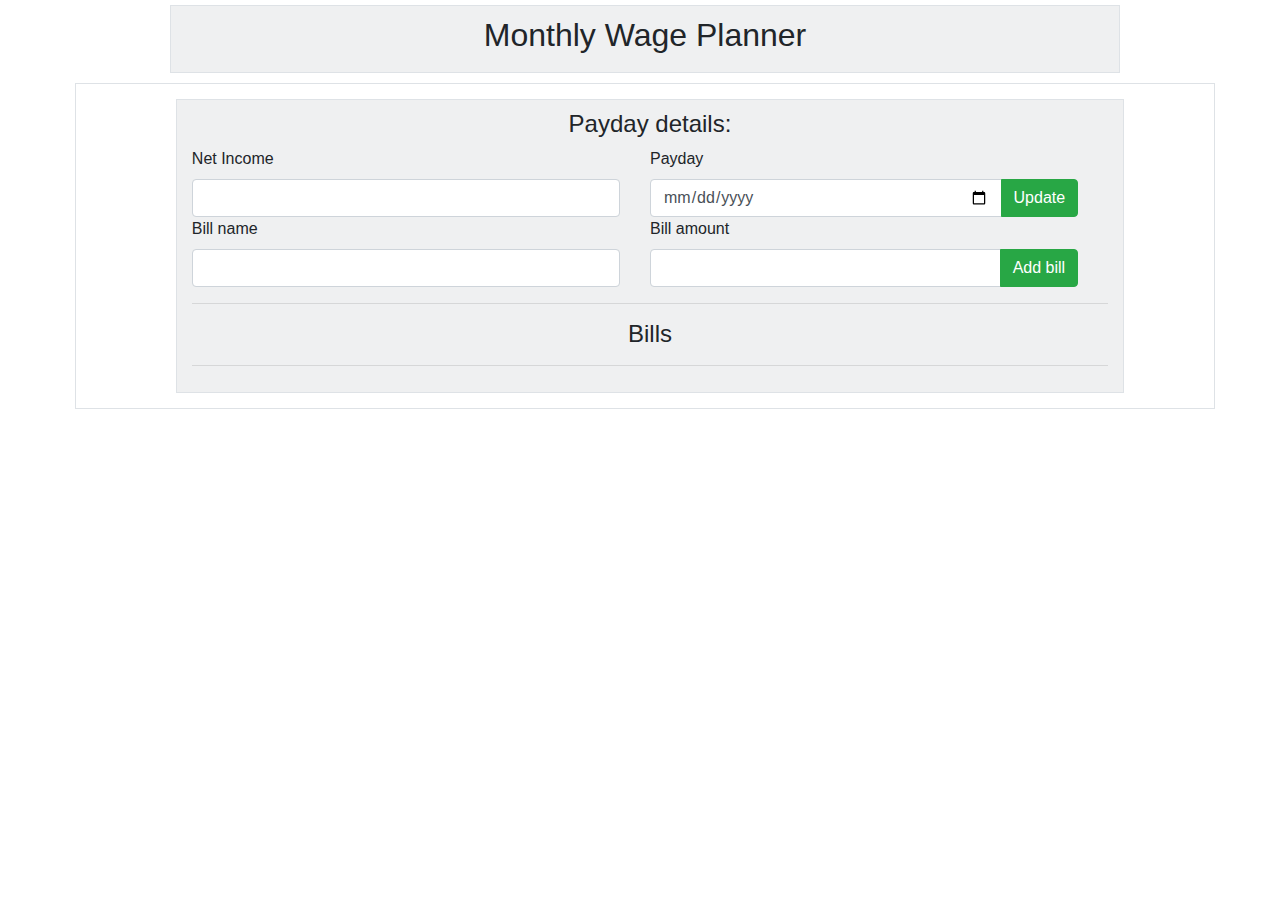
==== index.html @ 1ac9165b "redesgined ui" ====
<!doctype html>
<html>

<head>
    <title>Wage Planner</title>
    <link rel="stylesheet" href="Lib/CSS/bootstrap.min.css">
    <link rel="stylesheet" href="https://use.fontawesome.com/releases/v5.8.1/css/all.css">
    <link rel="stylesheet" href="CSS/main.css">
</head>

<body>
    <div class="container">
        <div class="row containerGrid">
            <div class="col-sm-1"></div>
            <div class="col-sm-10 border margin-vertical grey-color">
                <h2 class="text-center">Monthly Wage Planner</h2>
            </div>

            <div class="col-sm-12 row border margin-vertical">
                <div class="col-sm-1"></div>
                <div class="col-sm-10 row border margin-vertical grey-color">
                    <div class="col-sm-12">
                        <h4 class="text-center">Payday details:</h4>
                    </div>
                    <div class="col-sm-12 row">
                        <div class="col-sm-6">
                            <label>Net Income</label>
                            <input type="text" class="form-control" id="income" />
                        </div>
                        <div class="col-sm-6">
                            <label>Payday</label>
                            <div class="input-group">
                                <input type="date" class="form-control" id="payDate">
                                <div class="input-group-append">
                                    <button type="button" class="btn btn-success">Update</button>
                                </div>
                            </div>
                        </div>
                        <div class="col-sm-6">
                            <label>Bill name</label>
                            <input type="text" class="form-control" id="billName" />
                        </div>
                        <div class="col-sm-6">
                            <label>Bill amount</label>
                            <div class="input-group">
                                <input type="number" class="form-control" id="billAmount">
                                <div class="input-group-append">
                                    <button type="button" class="btn btn-success">Add bill</button>
                                </div>
                            </div>
                        </div>
                    </div>
                    <div class="col-sm-12" id="billContainer">
                        <hr>
                        <h4 class="text-center">Bills</h4>
                        <hr>
                    </div>
                </div>
            </div>
        </div>
    </div>
    <script src="Lib/JS/jquery-3.3.1.slim.min.js"></script>
    <script src="Lib/JS/popper.min.js"></script>
    <script src="Lib/JS/bootstrap.min.js"></script>
    <script src="js/main.js"></script>
</body>

</html>
---- CSS/main.css ----
.formGrid {
  display: grid;
  grid-template-columns: 1fr 1fr;
  grid-gap: 5px;
}

.grey-color {
  background-color: #eff0f1;
}

.margin-vertical {
  margin: 5px;
  padding: 10px 0;
}

.heightLimit {
  max-height: 25vw !important;
}
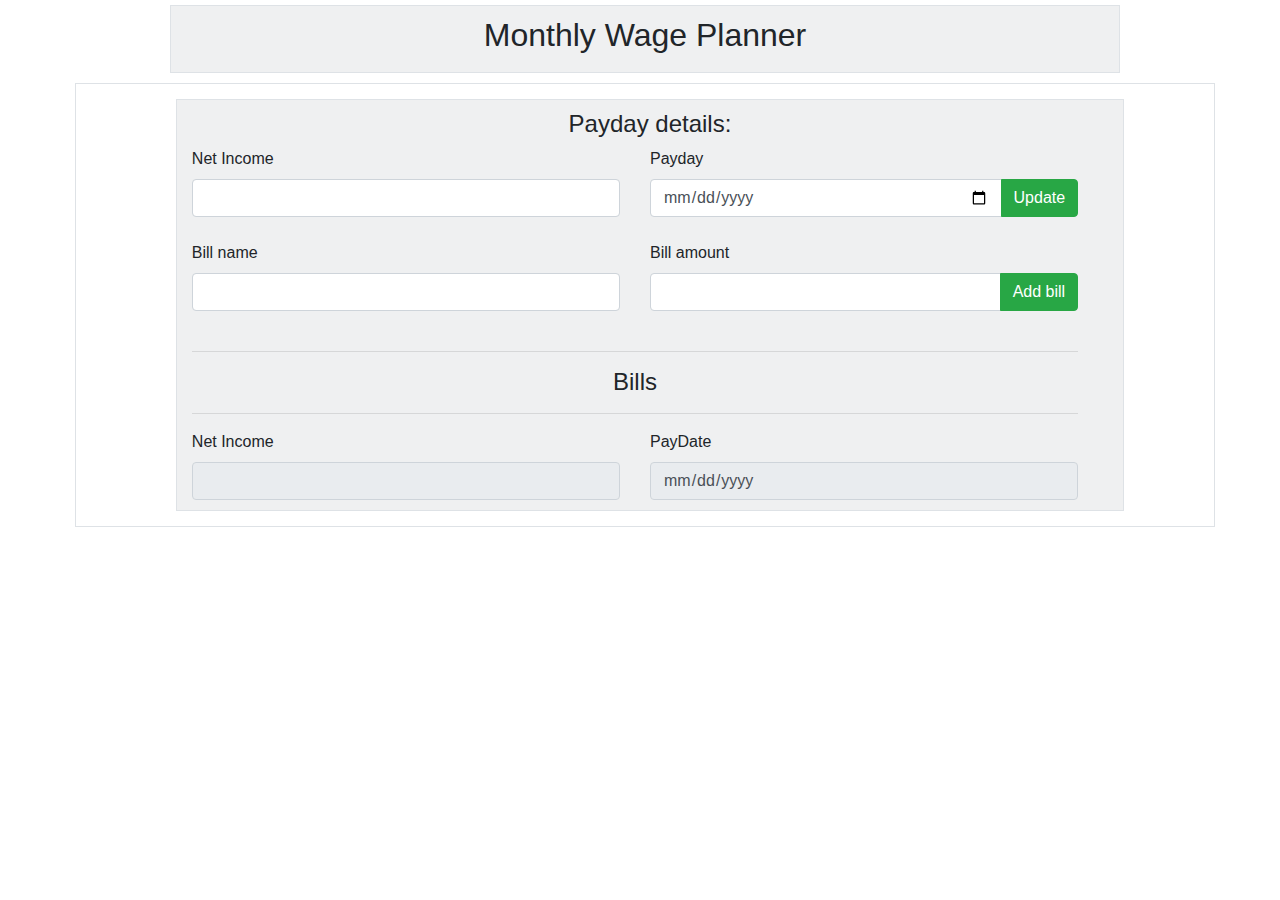
==== commit 1f65781b: "redesign container,not empty logic -todo add logic" ====
--- a/index.html
+++ b/index.html
@@ -23,19 +23,40 @@
                         <h4 class="text-center">Payday details:</h4>
                     </div>
                     <div class="col-sm-12 row">
+                        <!-- row 1 income/payday -->
                         <div class="col-sm-6">
                             <label>Net Income</label>
-                            <input type="text" class="form-control" id="income" />
+                            <input type="number" class="form-control" id="incomeInput" />
                         </div>
                         <div class="col-sm-6">
                             <label>Payday</label>
                             <div class="input-group">
-                                <input type="date" class="form-control" id="payDate">
+                                <input type="date" class="form-control" id="payDateInput">
                                 <div class="input-group-append">
-                                    <button type="button" class="btn btn-success">Update</button>
+                                    <button type="button" class="btn btn-success" id="incomeAdd">
+                                        Update
+                                    </button>
                                 </div>
                             </div>
                         </div>
+                        <!-- row 2 income/payday errors -->
+                        <div class="col-sm-6">
+                            <span>
+                                <small id="incomeError" class="text-danger">
+                                    Please add income amount.
+                                </small>
+                                &nbsp;
+                            </span>
+                        </div>
+                        <div class="col-sm-6">
+                            <span>
+                                <small id="payDayError" class="text-danger">
+                                    Please select pay date.
+                                </small>
+                                &nbsp;
+                            </span>
+                        </div>
+                        <!-- row 3 billname/billamount -->
                         <div class="col-sm-6">
                             <label>Bill name</label>
                             <input type="text" class="form-control" id="billName" />
@@ -45,15 +66,45 @@
                             <div class="input-group">
                                 <input type="number" class="form-control" id="billAmount">
                                 <div class="input-group-append">
-                                    <button type="button" class="btn btn-success">Add bill</button>
+                                    <button type="button" class="btn btn-success" id="addBill">
+                                        Add bill
+                                    </button>
                                 </div>
                             </div>
                         </div>
+                        <!-- row 4 billname/billamount errors -->
+                        <div class="col-sm-6">
+                            <span>
+                                <small id="billNameError" class="text-danger">
+                                    Bill name must be 4 characters long.
+                                </small>
+                                &nbsp;
+                            </span>
+                        </div>
+                        <div class="col-sm-6">
+                            <span>
+                                <small id="billAmountError" class="text-danger">
+                                    Please add bill amount.
+                                </small>
+                                &nbsp;
+                            </span>
+                        </div>
                     </div>
-                    <div class="col-sm-12" id="billContainer">
-                        <hr>
-                        <h4 class="text-center">Bills</h4>
-                        <hr>
+                    <div class="col-sm-12 row" id="billContainer">
+                        <div class="col-sm-12">
+                            <hr>
+                            <h4 class="text-center">Bills</h4>
+                            <hr>
+                        </div>
+                        <!-- income input -->
+                        <div class="col-sm-6">
+                            <label>Net Income</label>
+                            <input type="number" class="form-control" id="income" disabled />
+                        </div>
+                        <div class="col-sm-6">
+                            <label>PayDate</label>
+                            <input type="date" class="form-control" id="payDate" disabled />
+                        </div>
                     </div>
                 </div>
             </div>
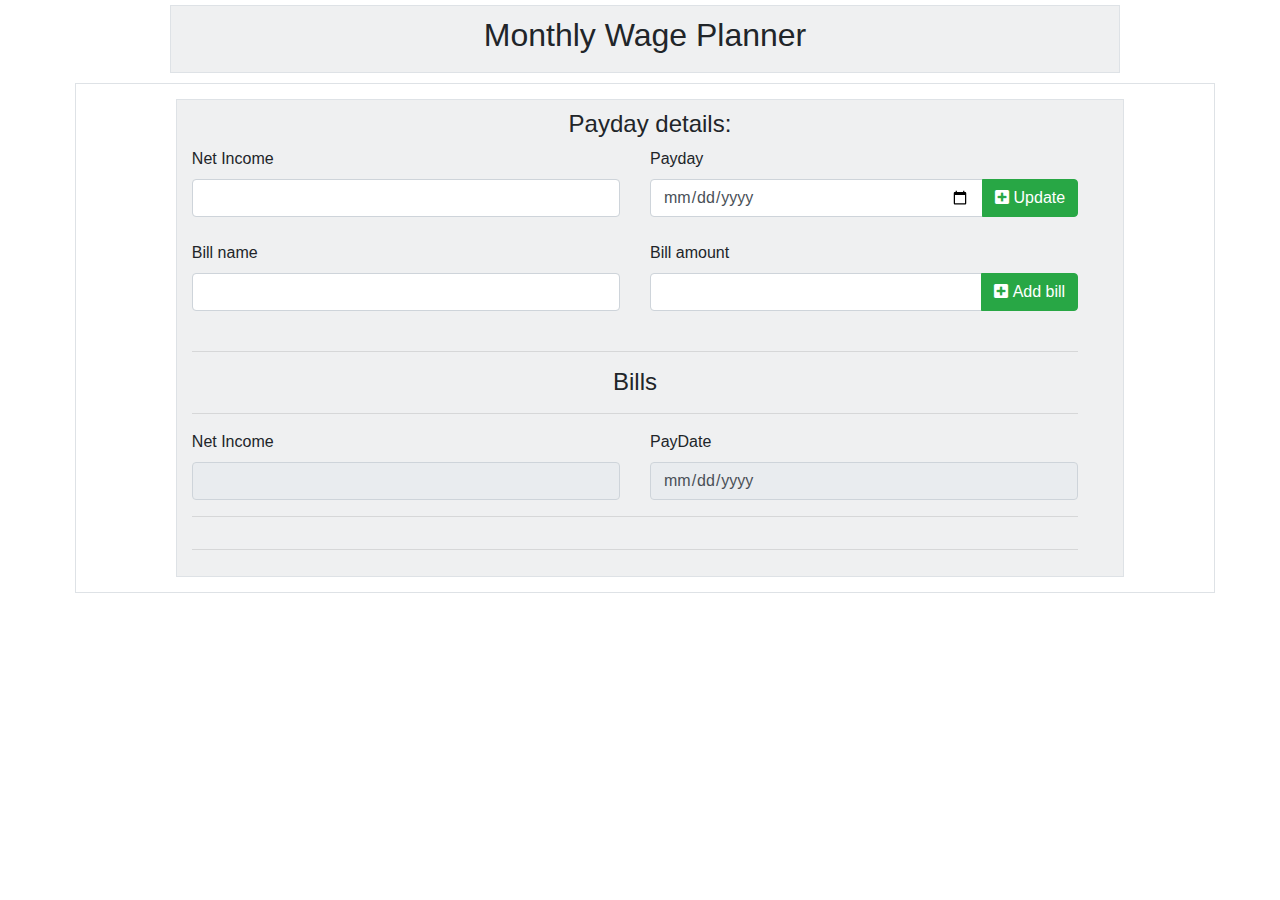
==== commit be97ff48: "added fonts because puurty" ====
--- a/index.html
+++ b/index.html
@@ -34,7 +34,7 @@
                                 <input type="date" class="form-control" id="payDateInput">
                                 <div class="input-group-append">
                                     <button type="button" class="btn btn-success" id="incomeAdd">
-                                        Update
+                                        <i class="fas fa-plus-square"></i>&nbsp;Update
                                     </button>
                                 </div>
                             </div>
@@ -67,7 +67,7 @@
                                 <input type="number" class="form-control" id="billAmount">
                                 <div class="input-group-append">
                                     <button type="button" class="btn btn-success" id="addBill">
-                                        Add bill
+                                        <i class="fas fa-plus-square"></i>&nbsp;Add bill
                                     </button>
                                 </div>
                             </div>
@@ -90,7 +90,7 @@
                             </span>
                         </div>
                     </div>
-                    <div class="col-sm-12 row" id="billContainer">
+                    <form class="col-sm-12 row">
                         <div class="col-sm-12">
                             <hr>
                             <h4 class="text-center">Bills</h4>
@@ -105,7 +105,20 @@
                             <label>PayDate</label>
                             <input type="date" class="form-control" id="payDate" disabled />
                         </div>
-                    </div>
+                        <div id="billContainer" class="col-sm-12">
+                            <hr>
+                        </div>
+                        <div id="billContainer" class="col-sm-12 row">
+
+                        </div>
+                        <div id="billContainer" class="col-sm-12">
+                            <hr>
+                        </div>
+                        <div class="col-sm-6 offset-3">
+                            <button type="submit" class="btn btn-primary btn-block" id="billSubmit"><i
+                                    class="fas fa-paper-plane"></i>&nbsp;Submit</button>
+                        </div>
+                    </form>
                 </div>
             </div>
         </div>
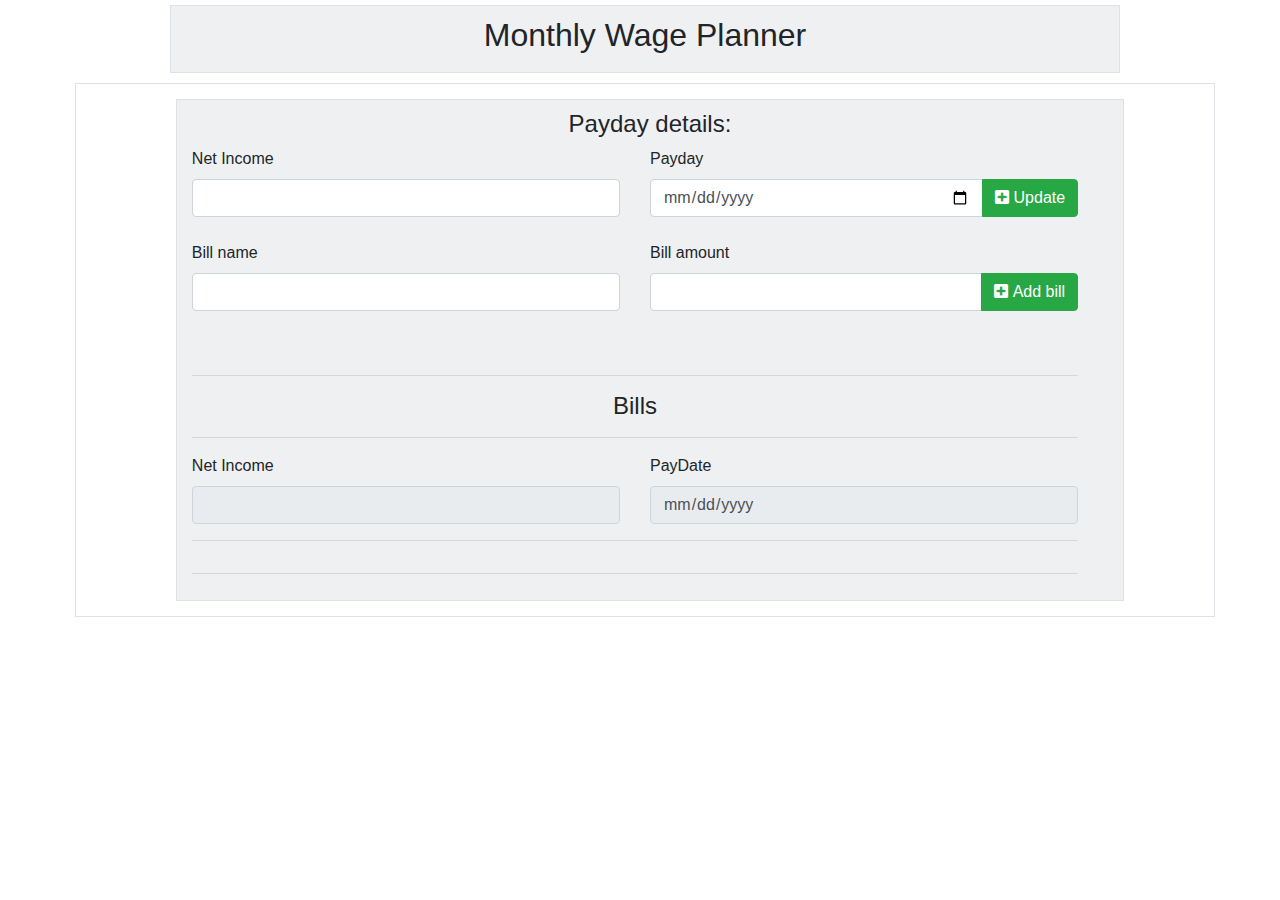
==== commit 5e543405: "switched to modules,added unique input logic" ====
--- a/index.html
+++ b/index.html
@@ -75,6 +75,14 @@
                         <!-- row 4 billname/billamount errors -->
                         <div class="col-sm-6">
                             <span>
+                                <small id="billNameExist" style="font-weight:bold" class="text-warning">
+                                    [placeholder]
+                                </small>
+                                &nbsp;
+                            </span>
+                        </div>
+                        <div class="col-sm-6">
+                            <span>
                                 <small id="billNameError" class="text-danger">
                                     Bill name must be 4 characters long.
                                 </small>
@@ -90,7 +98,7 @@
                             </span>
                         </div>
                     </div>
-                    <form class="col-sm-12 row">
+                    <form id="formBills" class="col-sm-12 row">
                         <div class="col-sm-12">
                             <hr>
                             <h4 class="text-center">Bills</h4>
@@ -109,7 +117,6 @@
                             <hr>
                         </div>
                         <div id="billContainer" class="col-sm-12 row">
-
                         </div>
                         <div id="billContainer" class="col-sm-12">
                             <hr>
@@ -126,7 +133,7 @@
     <script src="Lib/JS/jquery-3.3.1.slim.min.js"></script>
     <script src="Lib/JS/popper.min.js"></script>
     <script src="Lib/JS/bootstrap.min.js"></script>
-    <script src="js/main.js"></script>
+    <script src="js/main.js" type="module"></script>
 </body>
 
 </html>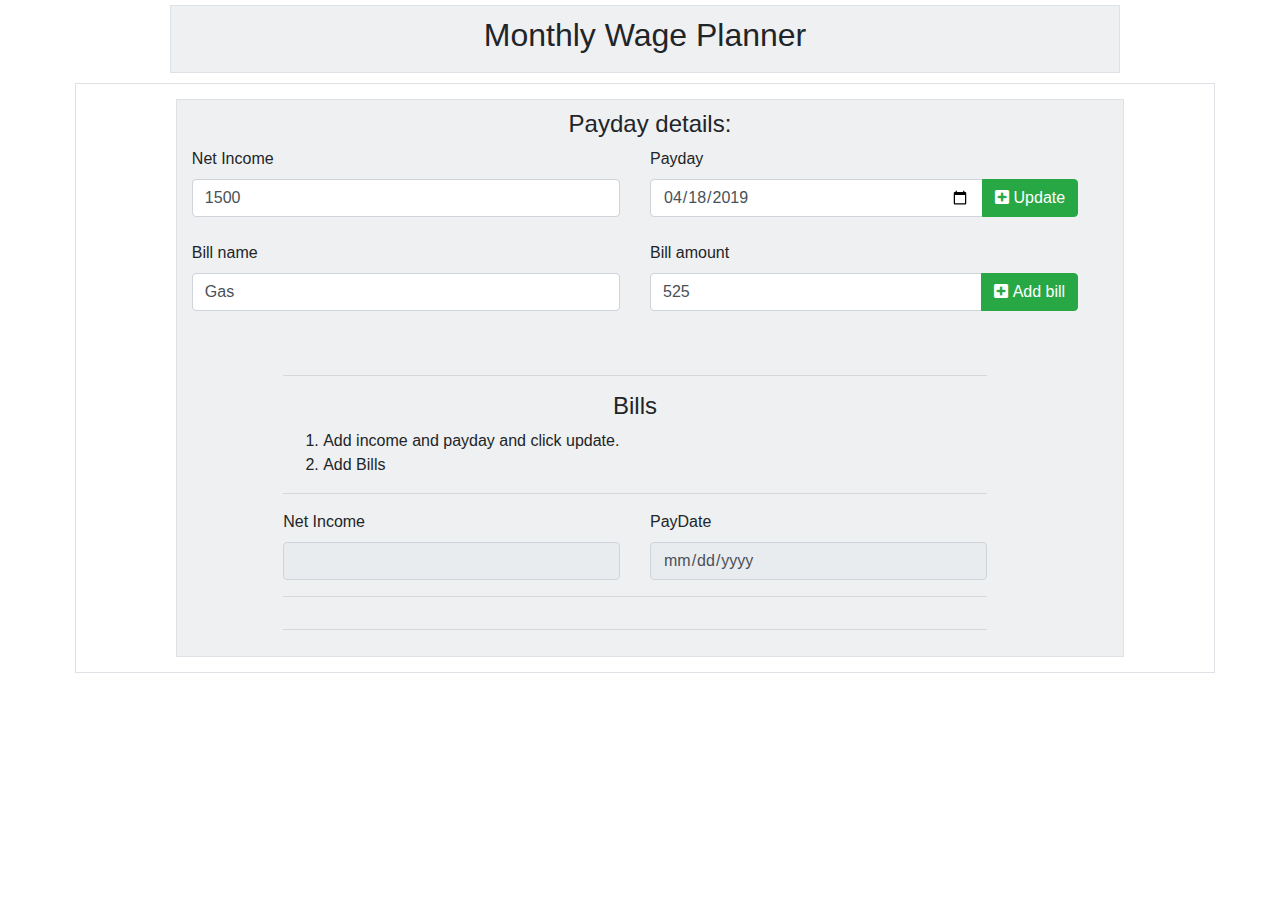
==== commit f3f6ac35: "started work on a LS class" ====
--- a/index.html
+++ b/index.html
@@ -99,31 +99,40 @@
                         </div>
                     </div>
                     <form id="formBills" class="col-sm-12 row">
-                        <div class="col-sm-12">
-                            <hr>
-                            <h4 class="text-center">Bills</h4>
-                            <hr>
+                        <div class="col-sm-10 offset-1">
+                            <div class="col-sm-12">
+                                <hr>
+                                <h4 class="text-center">Bills</h4>
+                                <ol id="instructions">
+                                    <li>Add income and payday and click update.</li>
+                                    <li>Add Bills</li>
+                                </ol>
+                                <hr>
+                            </div>
                         </div>
-                        <!-- income input -->
-                        <div class="col-sm-6">
-                            <label>Net Income</label>
-                            <input type="number" class="form-control" id="income" disabled />
-                        </div>
-                        <div class="col-sm-6">
-                            <label>PayDate</label>
-                            <input type="date" class="form-control" id="payDate" disabled />
-                        </div>
-                        <div id="billContainer" class="col-sm-12">
-                            <hr>
-                        </div>
-                        <div id="billContainer" class="col-sm-12 row">
-                        </div>
-                        <div id="billContainer" class="col-sm-12">
-                            <hr>
-                        </div>
-                        <div class="col-sm-6 offset-3">
-                            <button type="submit" class="btn btn-primary btn-block" id="billSubmit"><i
-                                    class="fas fa-paper-plane"></i>&nbsp;Submit</button>
+                        <div class="col-sm-10 offset-1 row">
+                            <!-- income input -->
+                            <div class="col-sm-6">
+                                <label>Net Income</label>
+                                <input type="number" class="form-control" id="income" disabled />
+                            </div>
+                            <div class="col-sm-6">
+                                <label>PayDate</label>
+                                <input type="date" class="form-control" id="payDate" disabled />
+                            </div>
+                            <div class="col-sm-12">
+                                <hr>
+                            </div>
+                            <div id="billContainer" class="col-sm-12">
+
+                            </div>
+                            <div class="col-sm-12">
+                                <hr>
+                            </div>
+                            <div class="col-sm-6 offset-3">
+                                <button type="submit" class="btn btn-primary btn-block" id="billSubmit"><i
+                                        class="fas fa-paper-plane"></i>&nbsp;Submit</button>
+                            </div>
                         </div>
                     </form>
                 </div>
--- a/CSS/main.css
+++ b/CSS/main.css
@@ -1,9 +1,3 @@
-.formGrid {
-  display: grid;
-  grid-template-columns: 1fr 1fr;
-  grid-gap: 5px;
-}
-
 .grey-color {
   background-color: #eff0f1;
 }
@@ -11,8 +5,4 @@
 .margin-vertical {
   margin: 5px;
   padding: 10px 0;
-}
-
-.heightLimit {
-  max-height: 25vw !important;
-}
+}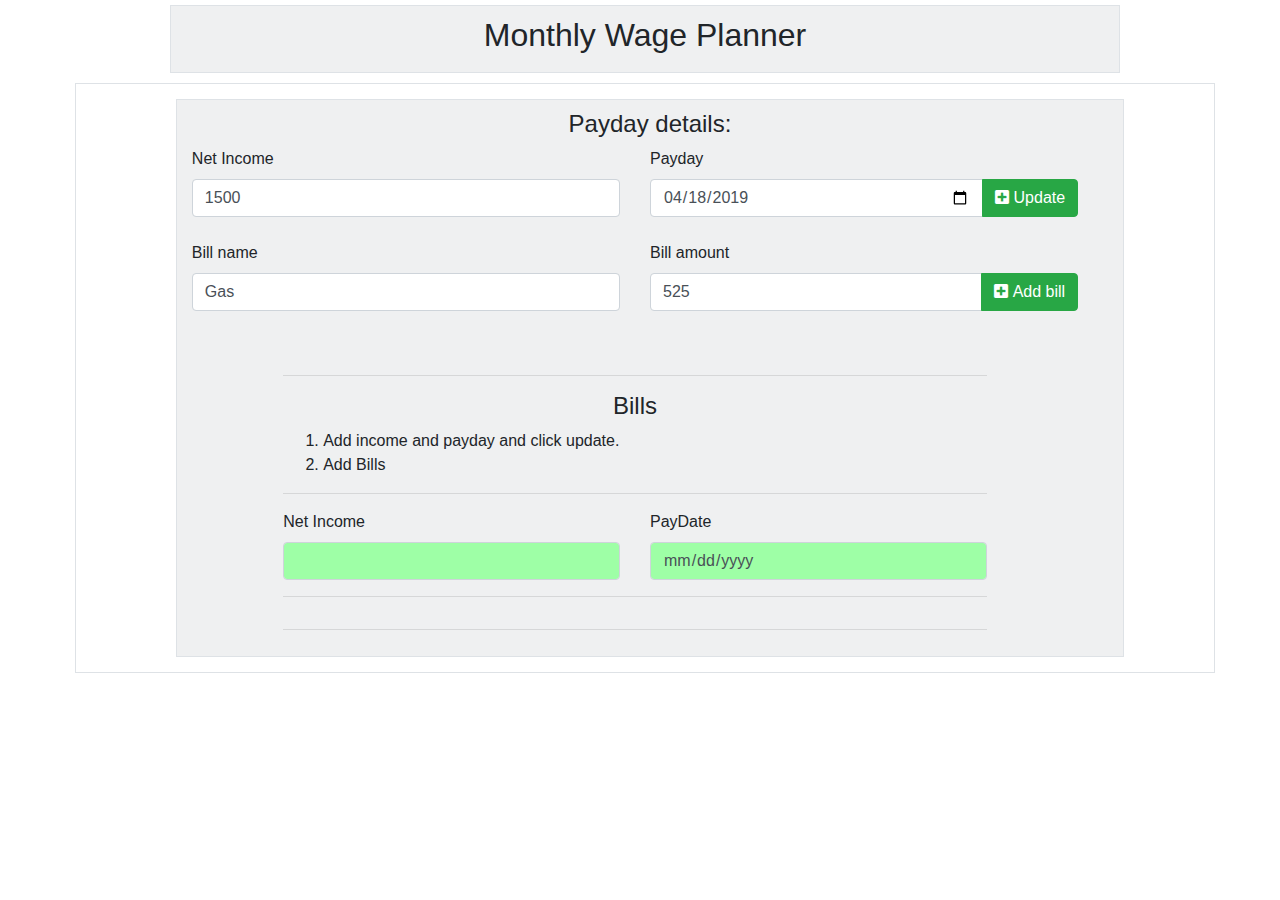
==== commit 6f249397: "stored data populates form,DB.removebill added" ====
--- a/index.html
+++ b/index.html
@@ -131,7 +131,7 @@
                             </div>
                             <div class="col-sm-6 offset-3">
                                 <button type="submit" class="btn btn-primary btn-block" id="billSubmit"><i
-                                        class="fas fa-paper-plane"></i>&nbsp;Submit</button>
+                                        class="fas fa-paper-plane"></i>&nbsp;Calculate</button>
                             </div>
                         </div>
                     </form>
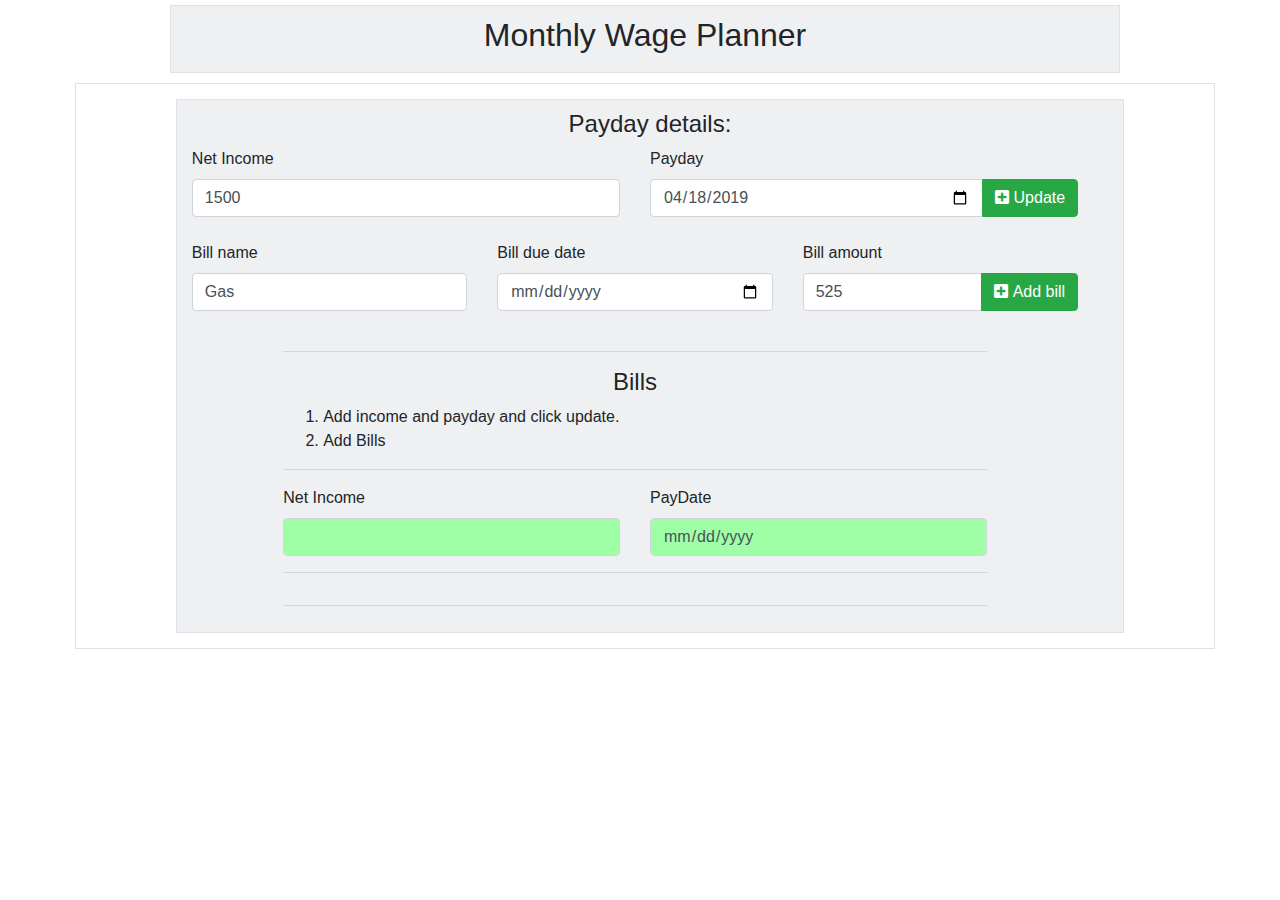
==== commit 2900de31: "added feature: due date of bill TODO:edit duedate" ====
--- a/index.html
+++ b/index.html
@@ -57,11 +57,15 @@
                             </span>
                         </div>
                         <!-- row 3 billname/billamount -->
-                        <div class="col-sm-6">
+                        <div class="col-sm-4">
                             <label>Bill name</label>
                             <input type="text" class="form-control" id="billName" />
                         </div>
-                        <div class="col-sm-6">
+                        <div class="col-sm-4">
+                            <label>Bill due date</label>
+                            <input type="date" class="form-control" id="billDate" />
+                        </div>
+                        <div class="col-sm-4">
                             <label>Bill amount</label>
                             <div class="input-group">
                                 <input type="number" class="form-control" id="billAmount">
@@ -73,23 +77,26 @@
                             </div>
                         </div>
                         <!-- row 4 billname/billamount errors -->
-                        <div class="col-sm-6">
+                        <div class="col-sm-4">
                             <span>
                                 <small id="billNameExist" style="font-weight:bold" class="text-warning">
                                     [placeholder]
                                 </small>
-                                &nbsp;
-                            </span>
-                        </div>
-                        <div class="col-sm-6">
-                            <span>
                                 <small id="billNameError" class="text-danger">
                                     Bill name must be 4 characters long.
                                 </small>
                                 &nbsp;
                             </span>
                         </div>
-                        <div class="col-sm-6">
+                        <div class="col-sm-4">
+                            <span>
+                                <small id="billDueDateError" class="text-danger">
+                                    Please add a vaild date.
+                                </small>
+                                &nbsp;
+                            </span>
+                        </div>
+                        <div class="col-sm-4">
                             <span>
                                 <small id="billAmountError" class="text-danger">
                                     Please add bill amount.
--- a/CSS/main.css
+++ b/CSS/main.css
@@ -5,4 +5,8 @@
 .margin-vertical {
   margin: 5px;
   padding: 10px 0;
+}
+
+input[type="number"]:disabled  {
+  background-color: #f2f4f7
 }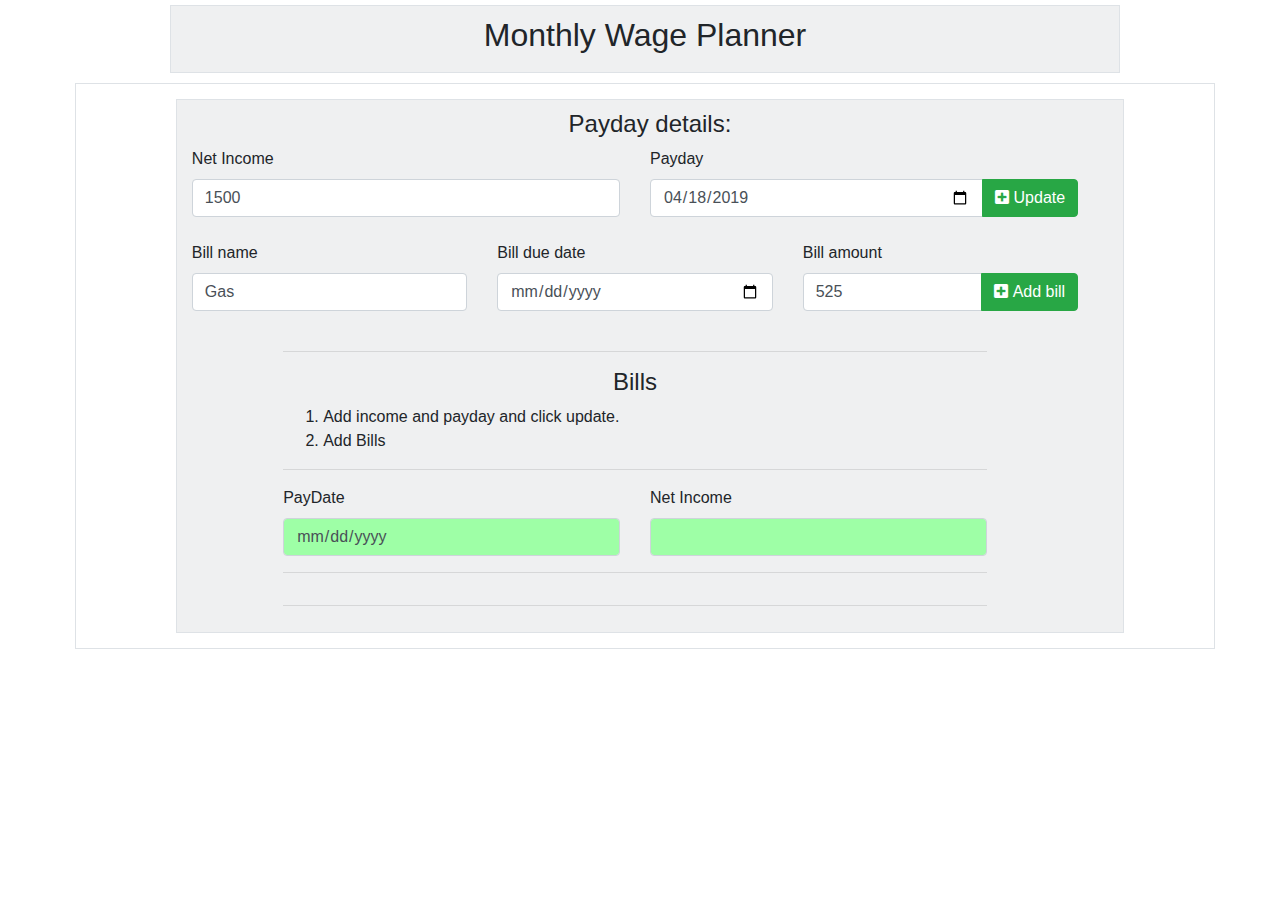
==== commit 81a41045: "full rewrite of render bill into seperate module" ====
--- a/index.html
+++ b/index.html
@@ -120,12 +120,12 @@
                         <div class="col-sm-10 offset-1 row">
                             <!-- income input -->
                             <div class="col-sm-6">
+                                <label>PayDate</label>
+                                <input type="date" class="form-control" id="payDate" disabled />
+                            </div>
+                            <div class="col-sm-6">
                                 <label>Net Income</label>
                                 <input type="number" class="form-control" id="income" disabled />
-                            </div>
-                            <div class="col-sm-6">
-                                <label>PayDate</label>
-                                <input type="date" class="form-control" id="payDate" disabled />
                             </div>
                             <div class="col-sm-12">
                                 <hr>
--- a/CSS/main.css
+++ b/CSS/main.css
@@ -7,6 +7,6 @@
   padding: 10px 0;
 }
 
-input[type="number"]:disabled  {
+input[type="number"]:disabled {
   background-color: #f2f4f7
 }